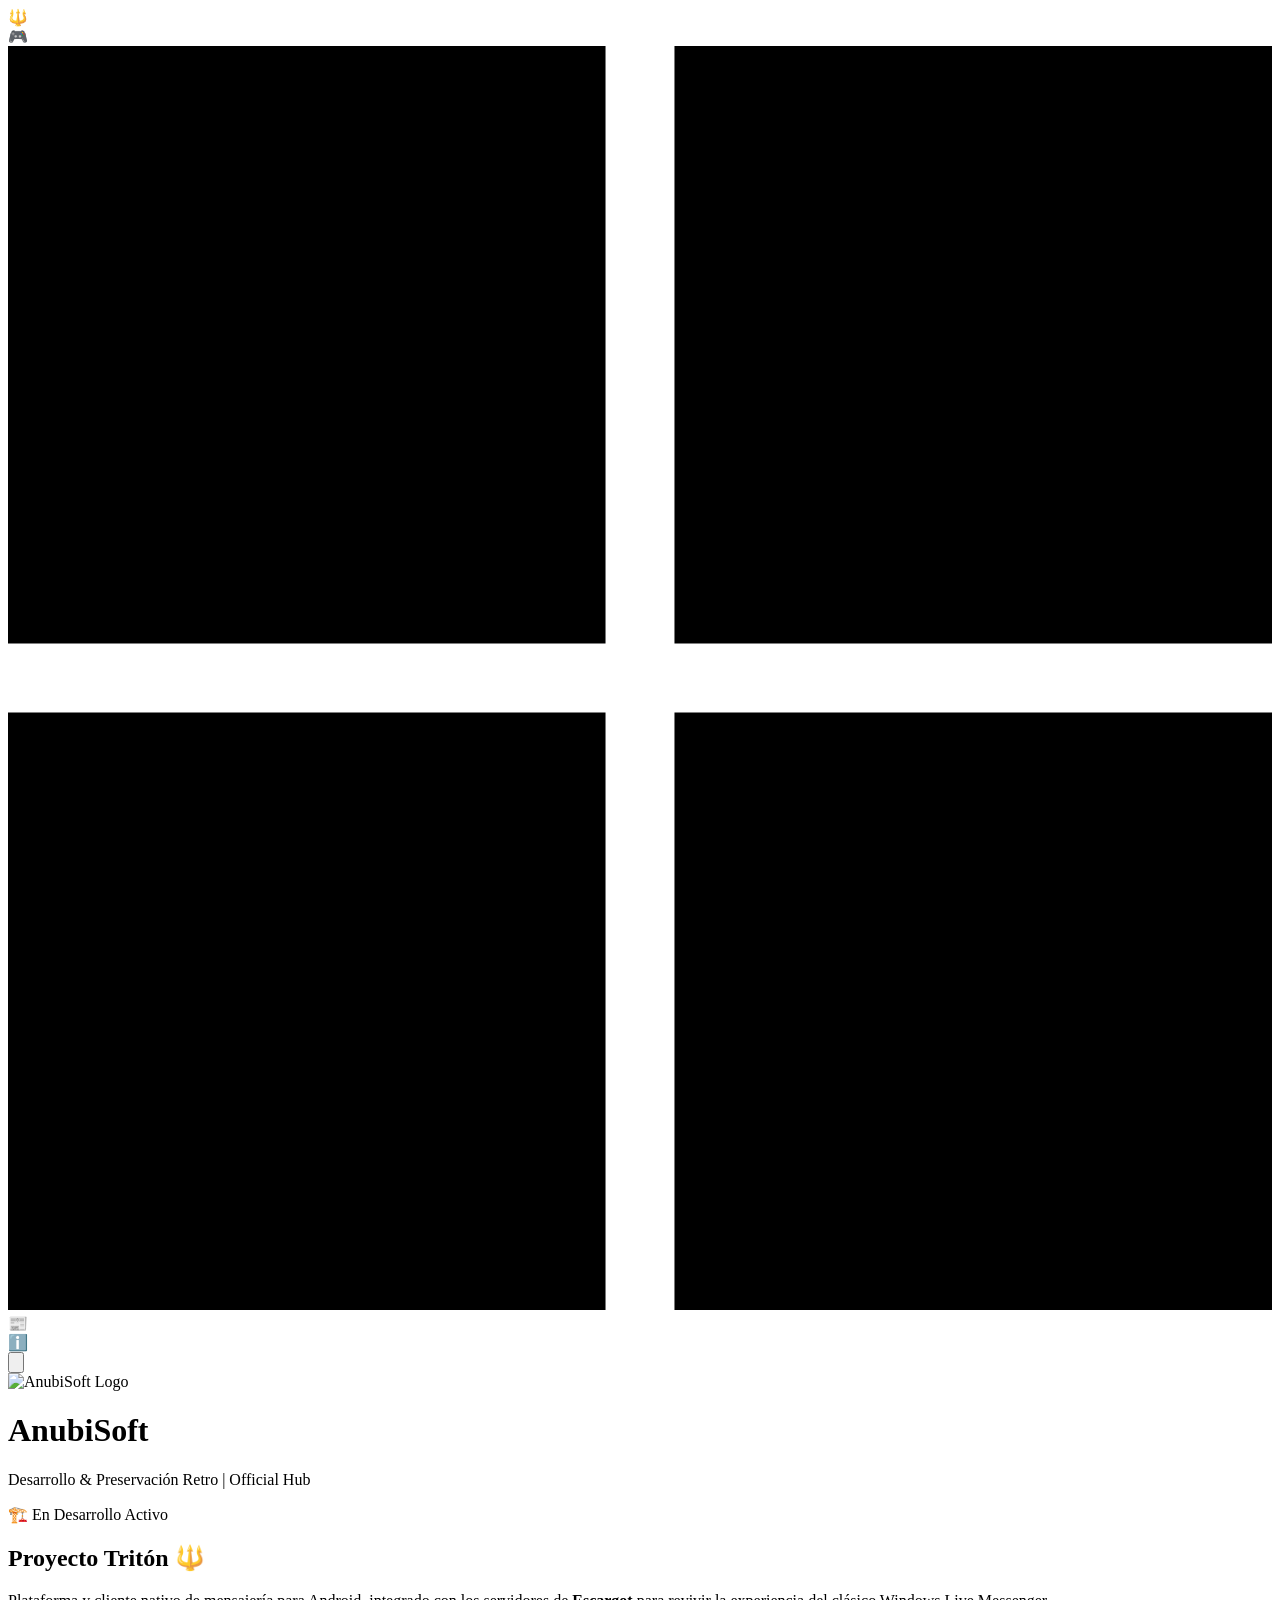
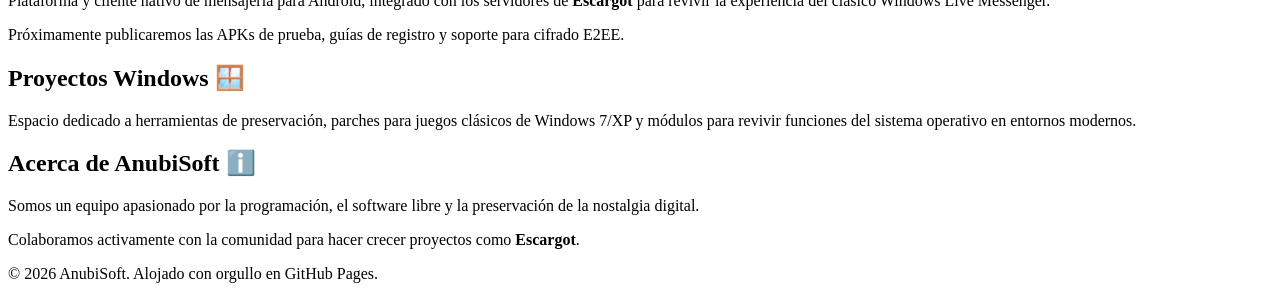
==== index.html @ 9bb2570b "Update index.html" ====
<!DOCTYPE html>
<html lang="es">
<head>
    <meta charset="UTF-8">
    <meta name="viewport" content="width=device-width, initial-scale=1.0">
    <title>AnubiSoft - Portal Oficial</title>
    <!-- Vinculación del CSS Externo -->
    <link rel="stylesheet" href="css/styles.css">
    <link rel="stylesheet" href="css/news.css">
</head>
<body>

    <div class="app-window">
        <!-- Sidebar Móvil y Escritorio -->
        <div class="sidebar">
            <div class="nav-item active" onclick="switchTab('triton', this)" title="Proyecto Tritón">🔱</div>
            <div class="nav-item" onclick="switchTab('games', this)" title="Minijuegos">🎮</div>
            <div class="nav-item" onclick="switchTab('windows', this)" title="Proyectos Windows">
                <svg class="win11-icon" viewBox="0 0 88 88" xmlns="http://www.w3.org/2000/svg">
                    <path d="M0 0h41.6v41.6H0zM46.4 0H88v41.6H46.4zM0 46.4h41.6V88H0zM46.4 46.4H88V88H46.4z"/>
                </svg>
            </div>
            <div class="nav-item" onclick="switchTab('news', this)" title="Novedades">📰</div>
            <div class="nav-item nav-item-bottom" onclick="switchTab('about', this)" title="Acerca de">ℹ️</div>
        </div>

        <div class="main-content">
            <!-- Banner Ahumado con Logo de AnubiSoft y Botón de Tema -->
            <header class="hero-banner">
                <!-- Botón de cambio de tema (Sol/Luna) -->
                <button id="themeToggle" class="theme-toggle-btn" aria-label="Cambiar tema">
                    <svg id="themeIcon" viewBox="0 0 24 24">
                        <path d="M12 3a9 9 0 1 0 9 9c0-.46-.04-.92-.1-1.36a5.389 5.389 0 0 1-4.4 2.26 5.403 5.403 0 0 1-5.4-5.4c0-1.81.89-3.42 2.26-4.4C12.92 3.04 12.46 3 12 3z"/>
                    </svg>
                </button>

                <!-- Contenedor alineado horizontalmente (Logo + Textos) -->
                <div class="banner-content">
                    <img src="assets/img/logo_anubisoft.png" alt="AnubiSoft Logo" class="brand-logo">
                    <div class="brand-text-wrapper">
                        <h1 class="brand-title">AnubiSoft</h1>
                        <p class="brand-subtitle">Desarrollo & Preservación Retro | Official Hub</p>
                    </div>
                </div>
            </header>

            <div class="container">
                <!-- Pestaña Tritón -->
                <div id="triton" class="tab-content active">
                    <div class="card">
                        <span class="badge">🏗️ En Desarrollo Activo</span>
                        <h2 class="section-title-triton">Proyecto Tritón 🔱</h2>
                        <p>Plataforma y cliente nativo de mensajería para Android, integrado con los servidores de <strong>Escargot</strong> para revivir la experiencia del clásico Windows Live Messenger.</p>
                        <p>Próximamente publicaremos las APKs de prueba, guías de registro y soporte para cifrado E2EE.</p>
                    </div>
                </div>

                <!-- Pestaña de Juegos (Módulo Dinámico) -->
                <div id="games" class="tab-content">
                    <div id="games-container">
                        <!-- Cargar el módulo aquí dinámicamente con loader.js -->
                    </div>
                </div>

                <!-- Pestaña Windows -->
                <div id="windows" class="tab-content">
                    <div class="card">
                        <h2>Proyectos Windows 🪟</h2>
                        <p>Espacio dedicado a herramientas de preservación, parches para juegos clásicos de Windows 7/XP y módulos para revivir funciones del sistema operativo en entornos modernos.</p>
                    </div>
                </div>

              <!-- Pestaña Novedades -->
<div id="news" class="tab-content">
    <div id="news-container">
        <!-- Se cargará dinámicamente news.html desde loader.js -->
    </div>
</div>

                <!-- Pestaña Acerca De -->
                <div id="about" class="tab-content">
                    <div class="card">
                        <h2>Acerca de AnubiSoft ℹ️</h2>
                        <p>Somos un equipo apasionado por la programación, el software libre y la preservación de la nostalgia digital.</p>
                        <p>Colaboramos activamente con la comunidad para hacer crecer proyectos como <strong>Escargot</strong>.</p>
                        <p class="copyright-text">
                            &copy; 2026 AnubiSoft. Alojado con orgullo en GitHub Pages.
                        </p>
                    </div>
                </div>
            </div>
        </div>
    </div>

    <!-- Importación de Módulos JS -->
    <script src="js/loader.js"></script>
    <script src="js/news.js"></script>
    <script src="js/router.js"></script>
    <script src="js/ia-engine.js"></script>
    <script src="js/game-logic.js"></script>
</body>
</html>
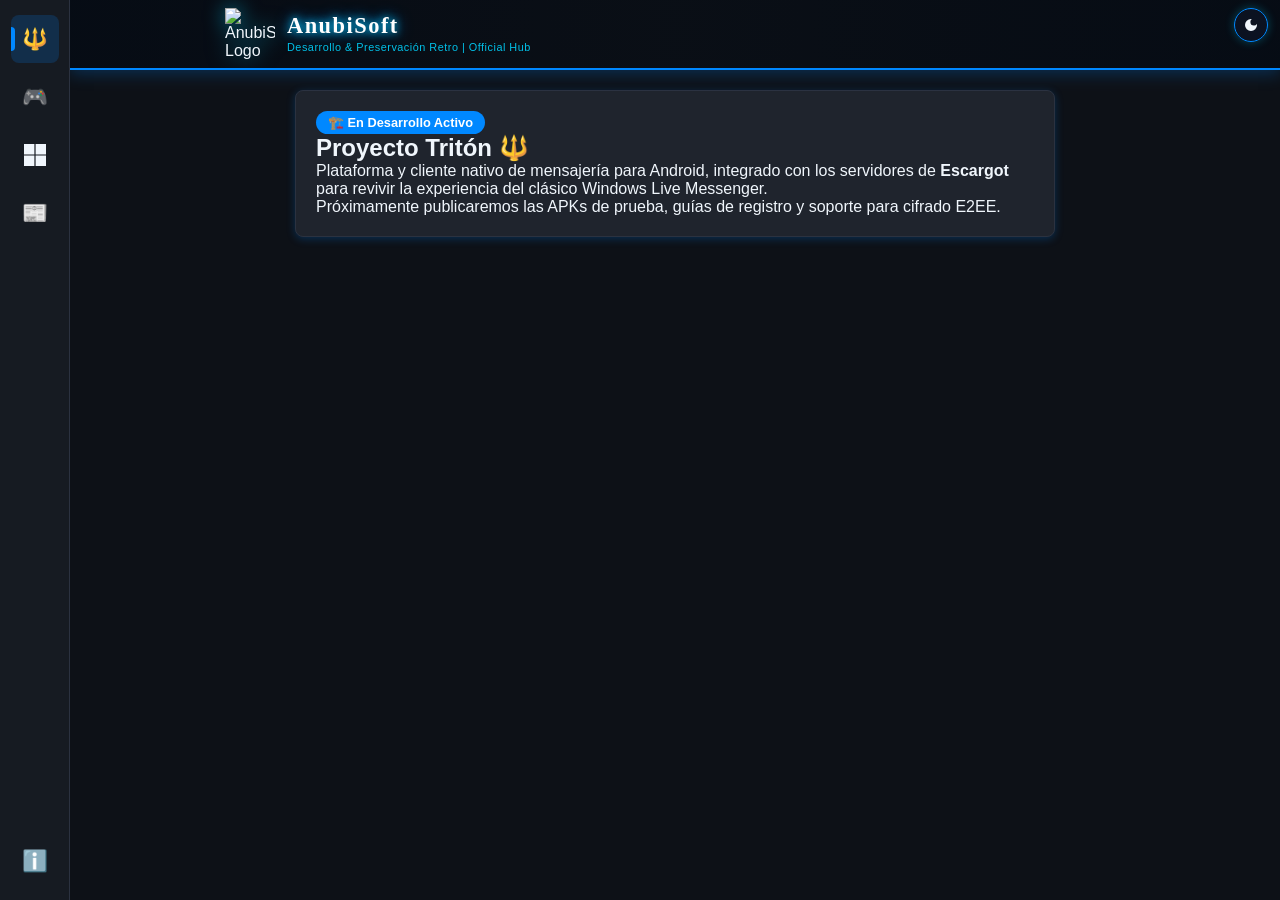
==== commit 3738601e: "update index.html" ====
--- a/index.html
+++ b/index.html
@@ -98,5 +98,6 @@
     <script src="js/router.js"></script>
     <script src="js/ia-engine.js"></script>
     <script src="js/game-logic.js"></script>
+    <script src="js/games-hub.js"></script>
 </body>
 </html>
--- a/css/styles.css
+++ b/css/styles.css
@@ -0,0 +1,530 @@
+/* =========================================================
+   1. FUENTES LOCALES (assets/fonts)
+   ========================================================= */
+@font-face {
+  font-family: 'GoWFont';
+  src: url('assets/fonts/GoW.ttf') format('truetype');
+  font-weight: normal;
+  font-style: normal;
+}
+
+@font-face {
+  font-family: 'CSFont';
+  src: url('assets/fonts/CS.ttf') format('truetype');
+  font-weight: normal;
+  font-style: normal;
+}
+
+/* =========================================================
+   2. VARIABLES Y TEMAS (DARK / LIGHT)
+   ========================================================= */
+:root {
+  --color-brand-blue: #0088ff;
+  --color-brand-cyan: #00d4ff;
+  --color-brand-orange: #ff7700;
+
+  --bg-color: #0d1117;
+  --sidebar-bg: #161b22;
+  --card-bg: #1f242d;
+  --text-color: #f0f6fc;
+  --text-muted: #8b949e;
+  --accent-color: #0088ff;
+  --border-color: #2b3240;
+  --shadow-color: rgba(0, 136, 255, 0.25);
+}
+
+body.light-theme {
+  --bg-color: #f3f4f6;
+  --sidebar-bg: #eaedee;
+  --card-bg: #ffffff;
+  --text-color: #1f2937;
+  --text-muted: #6b7280;
+  --accent-color: #0066cc;
+  --border-color: #d1d5db;
+  --shadow-color: rgba(0, 102, 204, 0.12);
+}
+
+/* =========================================================
+   3. ESTILOS GENERALES
+   ========================================================= */
+* {
+  box-sizing: border-box;
+  margin: 0;
+  padding: 0;
+}
+
+body {
+  font-family: "Segoe UI Variable Text", "Segoe UI", -apple-system, sans-serif;
+  background-color: var(--bg-color);
+  color: var(--text-color);
+  min-height: 100vh;
+  transition: background-color 0.3s ease, color 0.3s ease;
+}
+
+.app-window {
+  display: flex;
+  min-height: 100vh;
+  width: 100vw;
+  background-color: var(--bg-color);
+}
+
+/* =========================================================
+   4. BANNER GAMING (COMPACTO Y PROPORCIONADO)
+   ========================================================= */
+.hero-banner {
+  width: 100%;
+  padding: 0.5rem 1rem;
+  position: relative;
+  overflow: hidden;
+
+  background: 
+    linear-gradient(90deg, rgba(5, 11, 20, 0.85) 0%, rgba(5, 11, 20, 0.4) 50%, rgba(5, 11, 20, 0.85) 100%),
+    url('assets/img/humo-azul.jpg') center/cover no-repeat;
+
+  border-bottom: 2px solid var(--color-brand-blue);
+  box-shadow: 0 4px 15px var(--shadow-color);
+}
+
+.theme-toggle-btn {
+  position: absolute;
+  top: 8px;
+  right: 12px;
+  background: rgba(15, 23, 42, 0.6);
+  border: 1px solid var(--color-brand-blue);
+  border-radius: 50%;
+  width: 34px;
+  height: 34px;
+  display: flex;
+  align-items: center;
+  justify-content: center;
+  cursor: pointer;
+  color: var(--text-color);
+  box-shadow: 0 0 10px rgba(0, 212, 255, 0.3);
+  transition: all 0.3s ease;
+  z-index: 10;
+}
+
+.theme-toggle-btn:hover {
+  transform: scale(1.1);
+  box-shadow: 0 0 15px var(--color-brand-cyan);
+}
+
+.theme-toggle-btn svg {
+  width: 16px;
+  height: 16px;
+  fill: currentColor;
+}
+
+.banner-content {
+  max-width: 900px;
+  margin: 0 auto;
+  display: flex;
+  align-items: center;
+  justify-content: flex-start;
+  gap: 12px;
+}
+
+.brand-logo {
+  max-width: 50px;
+  height: auto;
+  filter: drop-shadow(0 0 10px rgba(0, 212, 255, 0.6));
+  flex-shrink: 0;
+}
+
+.brand-text-wrapper {
+  display: flex;
+  flex-direction: column;
+  text-align: left;
+}
+
+.brand-title {
+  font-family: 'GoWFont', serif;
+  font-size: 1.4rem;
+  color: #ffffff;
+  letter-spacing: 1.5px;
+  line-height: 1;
+  text-shadow: 
+    0 0 8px var(--color-brand-cyan),
+    0 0 16px var(--color-brand-blue);
+}
+
+.brand-subtitle {
+  font-size: 0.68rem;
+  color: var(--color-brand-cyan);
+  margin-top: 3px;
+  opacity: 0.9;
+  letter-spacing: 0.5px;
+}
+
+/* =========================================================
+   5. SIDEBAR (NAVEGACIÓN)
+   ========================================================= */
+.sidebar {
+  width: 70px;
+  background-color: var(--sidebar-bg);
+  border-right: 1px solid var(--border-color);
+  display: flex;
+  flex-direction: column;
+  align-items: center;
+  padding-top: 15px;
+  gap: 10px;
+  z-index: 100;
+  flex-shrink: 0;
+  position: sticky;
+  top: 0;
+  height: 100vh;
+}
+
+.nav-item {
+  width: 48px;
+  height: 48px;
+  border-radius: 8px;
+  display: flex;
+  justify-content: center;
+  align-items: center;
+  font-size: 1.3rem;
+  cursor: pointer;
+  transition: all 0.2s ease;
+  position: relative;
+  color: var(--text-color);
+}
+
+.nav-item:hover {
+  background-color: rgba(255, 255, 255, 0.08);
+}
+
+.nav-item.active {
+  background-color: rgba(0, 136, 255, 0.18);
+  color: var(--accent-color);
+}
+
+.nav-item.active::before {
+  content: '';
+  position: absolute;
+  left: 0;
+  width: 4px;
+  height: 24px;
+  background-color: var(--accent-color);
+  border-radius: 0 4px 4px 0;
+}
+
+.nav-item-bottom {
+  margin-top: auto;
+  margin-bottom: 15px;
+}
+
+.win11-icon {
+  width: 22px;
+  height: 22px;
+  fill: currentColor;
+}
+
+/* =========================================================
+   6. CONTENIDO Y TARJETAS
+   ========================================================= */
+.main-content {
+  flex: 1;
+  display: flex;
+  flex-direction: column;
+  min-width: 0;
+}
+
+.container {
+  padding: 20px;
+  max-width: 800px;
+  margin: 0 auto;
+  width: 100%;
+}
+
+.tab-content {
+  display: none;
+}
+
+.tab-content.active {
+  display: block;
+}
+
+.card {
+  background-color: var(--card-bg);
+  border: 1px solid var(--border-color);
+  border-radius: 8px;
+  padding: 20px;
+  margin-bottom: 20px;
+  box-shadow: 0 2px 8px var(--shadow-color);
+}
+
+.badge {
+  display: inline-block;
+  background-color: var(--accent-color);
+  color: white;
+  padding: 4px 12px;
+  border-radius: 12px;
+  font-size: 0.8rem;
+  font-weight: bold;
+}
+
+.text-center { text-align: center; }
+.hidden { display: none; }
+.label-sm { font-size: 0.85rem; }
+
+/* =========================================================
+   7. MINIJUEGO TA-TE-TI Y CHAT DE SALA
+   ========================================================= */
+.controls-wrapper {
+  margin-bottom: 15px;
+  display: flex;
+  gap: 10px;
+  justify-content: center;
+  flex-wrap: wrap;
+}
+
+.select-style {
+  padding: 6px;
+  border-radius: 6px;
+  background: var(--bg-color);
+  color: var(--text-color);
+  border: 1px solid var(--border-color);
+}
+
+.board {
+  display: grid;
+  grid-template-columns: repeat(3, 1fr);
+  gap: 8px;
+  max-width: 270px;
+  margin: 15px auto;
+}
+
+.cell {
+  width: 80px;
+  height: 80px;
+  background-color: var(--bg-color);
+  border: 1px solid var(--border-color);
+  border-radius: 6px;
+  font-size: 2rem;
+  font-weight: bold;
+  display: flex;
+  align-items: center;
+  justify-content: center;
+  cursor: pointer;
+}
+
+.cell.x { color: #e74c3c; }
+.cell.o { color: #3498db; }
+
+.btn-reset {
+  background-color: var(--accent-color);
+  color: white;
+  border: none;
+  padding: 10px 18px;
+  border-radius: 6px;
+  cursor: pointer;
+  font-weight: 600;
+  margin-bottom: 20px;
+}
+
+.chat-section {
+  border-top: 1px solid var(--border-color);
+  padding-top: 15px;
+  text-align: left;
+}
+
+.chat-title {
+  font-size: 0.85rem;
+  font-weight: bold;
+  color: var(--accent-color);
+}
+
+.chat-box {
+  height: 100px;
+  background: var(--bg-color);
+  border: 1px solid var(--border-color);
+  border-radius: 6px;
+  padding: 8px;
+  margin: 8px 0;
+  overflow-y: auto;
+  font-size: 0.85rem;
+}
+
+.chat-welcome {
+  opacity: 0.6;
+  font-style: italic;
+}
+
+.chat-input-wrapper {
+  display: flex;
+  gap: 6px;
+}
+
+.chat-input {
+  flex: 1;
+  padding: 8px;
+  border-radius: 6px;
+  border: 1px solid var(--border-color);
+  background: var(--bg-color);
+  color: var(--text-color);
+  font-size: 0.85rem;
+  outline: none;
+}
+
+.btn-send {
+  background-color: var(--accent-color);
+  color: white;
+  border: none;
+  padding: 8px 14px;
+  border-radius: 6px;
+  cursor: pointer;
+  font-weight: 600;
+}
+
+.copyright-text {
+  font-size: 0.85rem;
+  opacity: 0.8;
+  margin-top: 20px;
+}
+
+/* =========================================================
+   8. ADAPTACIÓN MÓVIL (ZÓCALO INFERIOR)
+   ========================================================= */
+@media (max-width: 768px) {
+  .app-window {
+    flex-direction: column !important;
+  }
+
+  .main-content {
+    padding-bottom: 80px !important;
+  }
+
+  .sidebar {
+    position: fixed !important;
+    bottom: 0 !important;
+    left: 0 !important;
+    top: auto !important;
+    width: 100% !important;
+    height: 60px !important;
+    flex-direction: row !important;
+    justify-content: space-around !important;
+    padding-top: 0 !important;
+    border-right: none !important;
+    border-top: 1px solid var(--border-color) !important;
+    background-color: var(--sidebar-bg) !important;
+    z-index: 1000 !important;
+  }
+
+  .nav-item-bottom {
+    margin-top: 0 !important;
+    margin-bottom: 0 !important;
+  }
+
+  .nav-item.active::before {
+    left: auto !important;
+    bottom: 0 !important;
+    top: auto !important;
+    width: 24px !important;
+    height: 4px !important;
+    border-radius: 4px 4px 0 0 !important;
+  }
+}
+/* =========================================================
+   9. ESCRITORIO Y CAJÓN DE JUEGOS (GAMES HUB)
+   ========================================================= */
+/* El contenedor principal debe ser relativo */
+.main-workspace {
+  position: relative;
+  width: 100%;
+}
+
+.game-viewport {
+  position: relative;
+  min-height: 380px;
+  background-color: var(--bg-color);
+  border: 1px solid var(--border-color);
+  border-radius: 8px;
+  overflow: hidden;
+  box-shadow: 0 4px 12px var(--shadow-color);
+}
+
+.btn-retro-back {
+  position: absolute;
+  top: 10px;
+  left: 10px;
+  z-index: 10;
+  background-color: var(--accent-color);
+  color: #fff;
+  border: none;
+  padding: 6px 12px;
+  border-radius: 6px;
+  cursor: pointer;
+  font-weight: bold;
+  font-size: 0.8rem;
+  box-shadow: 0 2px 6px rgba(0, 0, 0, 0.4);
+}
+
+/* El Cajón de Juegos cubre toda la pantalla del módulo (incluyendo el chat) */
+.app-drawer {
+  position: absolute;
+  top: 0;
+  left: 0;
+  width: 100%;
+  height: 100%;
+  min-height: 520px; /* Altura suficiente para tapar tablero + chat */
+  background-color: var(--card-bg);
+  padding: 20px;
+  z-index: 50; /* Z-Index alto para quedar por encima del chat */
+  display: flex;
+  flex-direction: column;
+  align-items: center;
+  border-radius: 8px;
+  border: 1px solid var(--border-color);
+  box-shadow: 0 4px 15px var(--shadow-color);
+}
+
+
+.drawer-title {
+  font-size: 1.1rem;
+  color: var(--accent-color);
+  margin-bottom: 15px;
+}
+
+.games-grid {
+  display: grid;
+  grid-template-columns: repeat(auto-fit, minmax(110px, 1fr));
+  gap: 15px;
+  width: 100%;
+}
+
+.game-card {
+  background-color: var(--bg-color);
+  border: 1px solid var(--border-color);
+  border-radius: 8px;
+  padding: 15px 10px;
+  text-align: center;
+  cursor: pointer;
+  transition: transform 0.2s ease, border-color 0.2s ease;
+}
+
+.game-card:hover {
+  transform: translateY(-3px);
+  border-color: var(--accent-color);
+}
+
+.game-card.locked {
+  opacity: 0.5;
+  cursor: not-allowed;
+}
+
+.game-icon {
+  font-size: 2rem;
+  margin-bottom: 6px;
+}
+
+.game-frame {
+  width: 100%;
+  height: 380px;
+  border: none;
+}
+
+/* Placeholder Cyan para el Nick */
+#player-name::placeholder {
+  color: var(--color-brand-cyan);
+  opacity: 0.8;
+}
--- a/css/news.css
+++ b/css/news.css
@@ -0,0 +1,268 @@
+/* css/news.css */
+
+.news-module {
+  max-width: 900px;
+  margin: 0 auto;
+  padding: 10px 15px 40px 15px;
+}
+
+/* Header principal */
+.news-header {
+  margin-bottom: 25px;
+  text-align: left;
+}
+
+.news-main-title {
+  font-size: 1.8rem;
+  font-weight: 700;
+  color: var(--text-color, #ffffff);
+  margin-bottom: 6px;
+}
+
+.news-subtitle {
+  font-size: 0.95rem;
+  color: #8b949e;
+}
+
+/* Grilla de Tarjetas */
+.news-grid {
+  display: flex;
+  flex-direction: column;
+  gap: 20px;
+}
+
+/* TARJETAS INSIGNIA (Estilo NTLite) */
+.card-tech {
+  background-color: var(--card-bg, #161b26);
+  border: 1px solid var(--border-color, #232a3b);
+  border-radius: 10px;
+  padding: 22px;
+  position: relative;
+  overflow: hidden;
+  cursor: pointer;
+  transition: transform 0.3s ease, border-color 0.3s ease, box-shadow 0.3s ease;
+}
+
+/* L Neón en Esquinas */
+.card-tech::before, 
+.card-tech::after {
+  content: '';
+  position: absolute;
+  width: 40px;
+  height: 40px;
+  border: 2.5px solid var(--color-brand-cyan, #00e5ff);
+  pointer-events: none;
+  transition: all 0.3s ease;
+}
+
+.card-tech::before {
+  top: 0;
+  left: 0;
+  border-right: none;
+  border-bottom: none;
+  border-top-left-radius: 10px;
+}
+
+.card-tech::after {
+  bottom: 0;
+  right: 0;
+  border-left: none;
+  border-top: none;
+  border-bottom-right-radius: 10px;
+}
+
+/* EFECTO HOVER EN PC: Alargar 'L' y Pulso/Latido Neón */
+@media (hover: hover) {
+  .card-tech:hover {
+    transform: translateY(-3px);
+    border-color: rgba(0, 229, 255, 0.4);
+    box-shadow: 0 0 15px rgba(0, 229, 255, 0.15);
+  }
+
+  .card-tech:hover::before,
+  .card-tech:hover::after {
+    width: 65px; /* Alarga la 'L' al pasar el cursor */
+    height: 65px;
+    box-shadow: 0 0 10px rgba(0, 229, 255, 0.6);
+  }
+}
+
+/* Elementos dentro de la tarjeta */
+.card-tech-badge {
+  position: absolute;
+  top: 15px;
+  right: 18px;
+  font-size: 0.75rem;
+  background: rgba(0, 229, 255, 0.1);
+  color: var(--color-brand-cyan, #00e5ff);
+  padding: 3px 8px;
+  border-radius: 4px;
+  border: 1px solid rgba(0, 229, 255, 0.2);
+}
+
+.card-tech-icon {
+  font-size: 1.8rem;
+  margin-bottom: 10px;
+}
+
+.card-tech-title {
+  font-size: 1.2rem;
+  font-weight: 600;
+  margin-bottom: 4px;
+  color: #ffffff;
+}
+
+.card-tech-date {
+  font-size: 0.8rem;
+  color: #6e7681;
+  display: block;
+  margin-bottom: 12px;
+}
+
+.card-tech-body {
+  font-size: 0.92rem;
+  color: #c9d1d9;
+  line-height: 1.5;
+  margin-bottom: 15px;
+}
+
+.card-tech-action {
+  display: flex;
+  align-items: center;
+  gap: 8px;
+  font-size: 0.85rem;
+  font-weight: 600;
+  color: var(--color-brand-cyan, #00e5ff);
+}
+
+/* =========================================================
+   VISTA DE LECTURA DETALLADA (#news/001)
+========================================================= */
+
+.btn-back-news {
+  background: transparent;
+  border: 1px solid #232a3b;
+  color: #8b949e;
+  padding: 8px 16px;
+  border-radius: 6px;
+  cursor: pointer;
+  font-size: 0.9rem;
+  margin-bottom: 20px;
+  transition: all 0.2s ease;
+}
+
+.btn-back-news:hover {
+  color: #00e5ff;
+  border-color: #00e5ff;
+}
+
+.news-article-detail {
+  background: #161b26;
+  border: 1px solid #232a3b;
+  border-radius: 12px;
+  padding: 25px;
+}
+
+.article-header {
+  border-bottom: 1px solid #232a3b;
+  padding-bottom: 15px;
+  margin-bottom: 20px;
+}
+
+.article-meta {
+  display: flex;
+  gap: 12px;
+  align-items: center;
+  margin-bottom: 10px;
+}
+
+.article-badge {
+  background: rgba(0, 229, 255, 0.15);
+  color: #00e5ff;
+  font-size: 0.8rem;
+  padding: 2px 8px;
+  border-radius: 4px;
+}
+
+.article-date {
+  font-size: 0.85rem;
+  color: #6e7681;
+}
+
+.article-title {
+  font-size: 1.6rem;
+  color: #fff;
+}
+
+.article-body {
+  color: #c9d1d9;
+  font-size: 1rem;
+  line-height: 1.7;
+}
+
+.article-body h3 {
+  color: #fff;
+  margin: 20px 0 10px 0;
+}
+
+.article-body ul {
+  margin-left: 20px;
+  margin-bottom: 15px;
+}
+
+/* Galería / Imágenes en noticia */
+.news-gallery {
+  margin: 20px 0;
+  display: flex;
+  justify-content: center;
+}
+
+.media-box {
+  border-radius: 8px;
+  overflow: hidden;
+  border: 1px solid #232a3b;
+  background: #0d1117;
+}
+
+.mobile-box img {
+  max-width: 240px;
+  width: 100%;
+  display: block;
+}
+
+.desktop-box img {
+  width: 100%;
+  max-width: 600px;
+  display: block;
+}
+
+/* Botones de Links a GitHub / Proyectos */
+.article-links {
+  display: flex;
+  gap: 12px;
+  margin-top: 30px;
+  padding-top: 15px;
+  border-top: 1px solid #232a3b;
+  flex-wrap: wrap;
+}
+
+.btn-tech-link {
+  background: #00e5ff;
+  color: #0d1117;
+  padding: 10px 18px;
+  border-radius: 6px;
+  text-decoration: none;
+  font-weight: 600;
+  font-size: 0.9rem;
+  transition: opacity 0.2s ease;
+}
+
+.btn-tech-link.github {
+  background: #21262d;
+  color: #c9d1d9;
+  border: 1px solid #30363d;
+}
+
+.btn-tech-link:hover {
+  opacity: 0.85;
+}
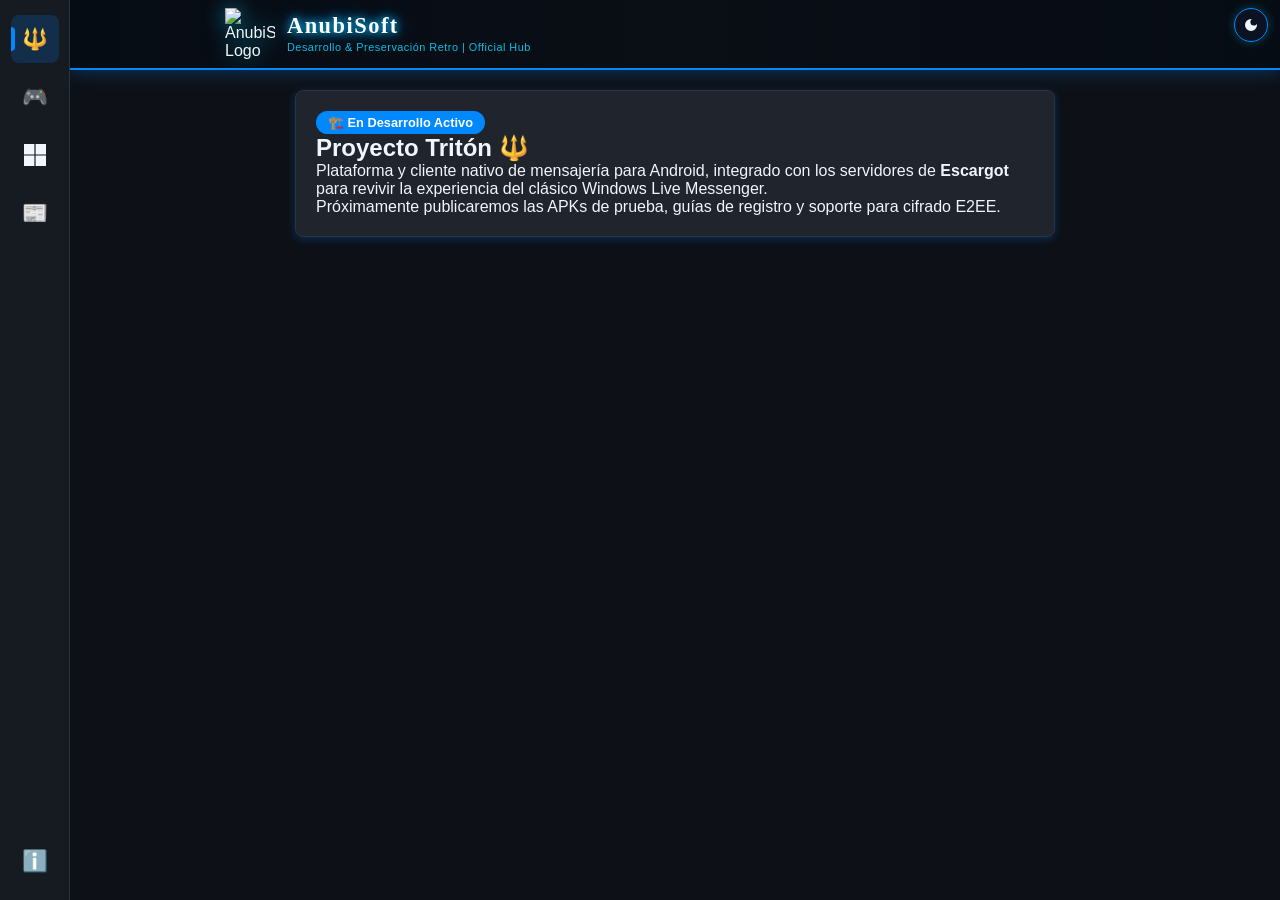
==== commit b93f5c55: "update index.html" ====
--- a/index.html
+++ b/index.html
@@ -99,5 +99,6 @@
     <script src="js/ia-engine.js"></script>
     <script src="js/game-logic.js"></script>
     <script src="js/games-hub.js"></script>
+    <script src="js/script.js"></script>
 </body>
 </html>
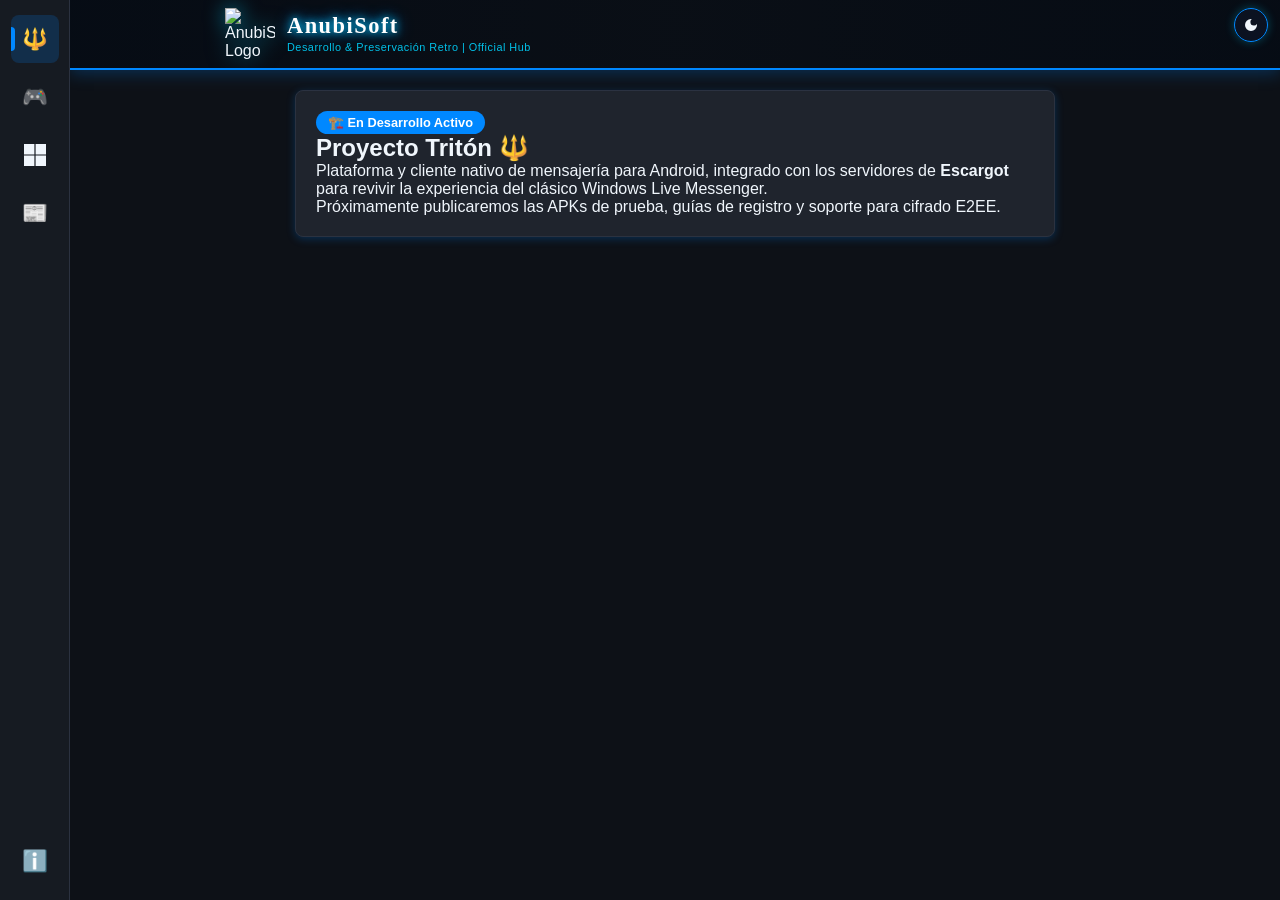
==== commit 3e5220a2: "update index.html" ====
--- a/index.html
+++ b/index.html
@@ -7,6 +7,10 @@
     <!-- Vinculación del CSS Externo -->
     <link rel="stylesheet" href="css/styles.css">
     <link rel="stylesheet" href="css/news.css">
+<!-- Consola de Depuración Flotante (Eruda) -->
+<script src="https://cdn.jsdelivr.net/npm/eruda"></script>
+<script>eruda.init();</script>
+
 </head>
 <body>
 
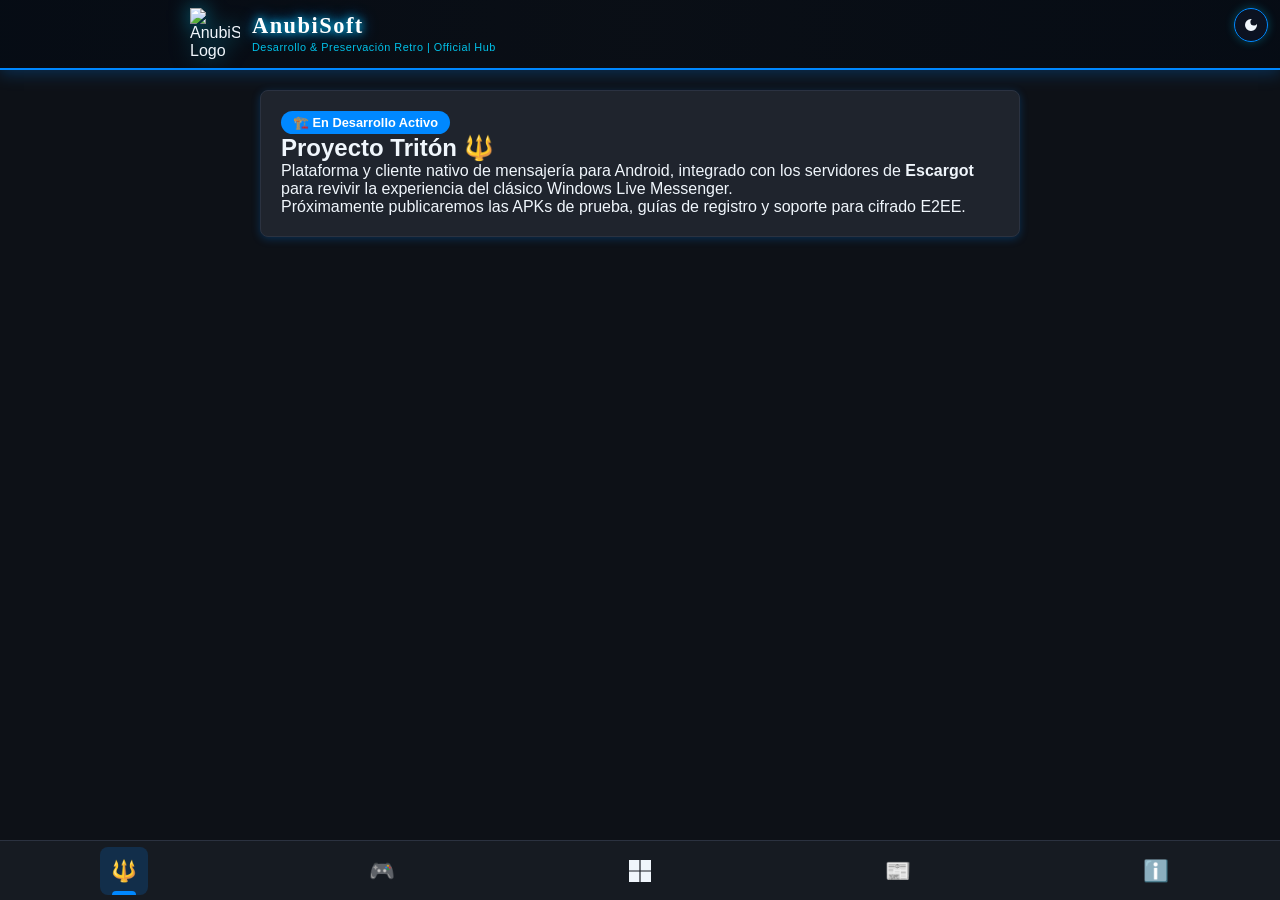
==== commit 001dd501: "update index.html" ====
--- a/index.html
+++ b/index.html
@@ -100,9 +100,10 @@
     <script src="js/loader.js"></script>
     <script src="js/news.js"></script>
     <script src="js/router.js"></script>
-    <script src="js/ia-engine.js"></script>
-    <script src="js/game-logic.js"></script>
-    <script src="js/games-hub.js"></script>
-    <script src="js/script.js"></script>
+    <script src="js/frameworks/games/ia-engine.js"></script>
+    <script src="js/frameworks/games/game-logic.js"></script>
+    <script src="js/frameworks/games/games-hub.js"></script>
+    
+    
 </body>
 </html>
--- a/css/styles.css
+++ b/css/styles.css
@@ -264,7 +264,11 @@
 }
 
 .text-center { text-align: center; }
-.hidden { display: none; }
+
+.hidden {
+    display: none !important;
+}
+
 .label-sm { font-size: 0.85rem; }
 
 /* =========================================================
@@ -385,10 +389,13 @@
 /* =========================================================
    8. ADAPTACIÓN MÓVIL (ZÓCALO INFERIOR)
    ========================================================= */
+/* Reducimos espacios para pantallas móviles */
 @media (max-width: 768px) {
-  .app-window {
-    flex-direction: column !important;
-  }
+    .game-frame {
+        height: calc(100vh - 120px);
+        min-height: 600px;
+    }
+}
 
   .main-content {
     padding-bottom: 80px !important;
@@ -434,13 +441,9 @@
 }
 
 .game-viewport {
-  position: relative;
-  min-height: 380px;
-  background-color: var(--bg-color);
-  border: 1px solid var(--border-color);
-  border-radius: 8px;
-  overflow: hidden;
-  box-shadow: 0 4px 12px var(--shadow-color);
+    width: 100%;
+    display: flex;
+    flex-direction: column;
 }
 
 .btn-retro-back {
@@ -518,9 +521,13 @@
 }
 
 .game-frame {
-  width: 100%;
-  height: 380px;
-  border: none;
+    width: 100%;
+    /* Alto adaptable en escritorio */
+    height: 80vh; 
+    min-height: 720px;
+    border: none;
+    border-radius: 8px;
+    background: transparent;
 }
 
 /* Placeholder Cyan para el Nick */
